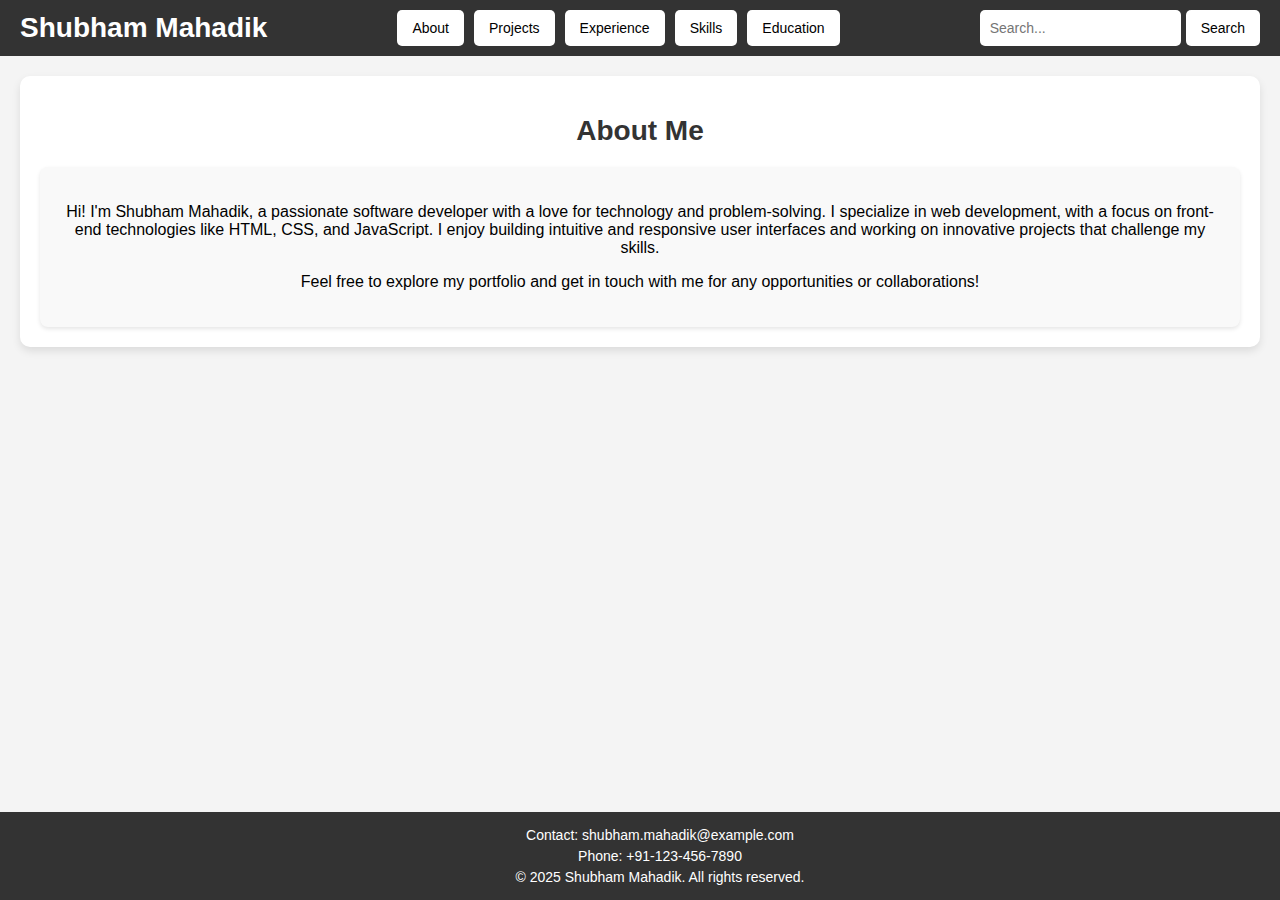
==== Portfolio Shubham.html @ 2ca16c42 "Version 1" ====
<!DOCTYPE html>
<html lang="en">
<head>
    <meta charset="UTF-8">
    <meta name="viewport" content="width=device-width, initial-scale=1.0">
    <title>Shubham Mahadik - Portfolio</title>
    <style>
        body {
            font-family: Arial, sans-serif;
            margin: 0;
            padding: 0;
            background-color: #f4f4f4;
        }
        .navbar {
            background-color: #333;
            overflow: hidden;
            display: flex;
            align-items: center;
            justify-content: space-between;
            padding: 10px 20px;
        }
        .navbar .title {
            color: white;
            font-size: 28px;
            font-weight: bold;
        }
        .navbar .nav-buttons {
            display: flex;
            gap: 10px;
            margin-right: 10px;
        }
        .navbar a {
            background-color: white;
            color: black;
            padding: 10px 15px;
            text-decoration: none;
            text-align: center;
            border-radius: 5px;
            font-size: 14px;
        }
        .navbar a:hover {
            background-color: #575757;
            color: white;
        }
        .navbar .search-container {
            display: flex;
            align-items: center;
            gap: 5px;
        }
        .navbar input[type="text"] {
            padding: 10px;
            border: none;
            border-radius: 5px;
            font-size: 14px;
        }
        .navbar button {
            background-color: white;
            color: black;
            padding: 10px 15px;
            text-decoration: none;
            text-align: center;
            border: none;
            border-radius: 5px;
            font-size: 14px;
            cursor: pointer;
        }
        .navbar button:hover {
            background-color: #575757;
            color: white;
        }
        .section {
            display: none;
            padding: 20px;
            text-align: center;
            background-color: white;
            margin: 20px;
            border-radius: 10px;
            box-shadow: 0 4px 8px rgba(0, 0, 0, 0.1);
        }
        .active {
            display: block;
        }
        footer {
            background-color: #333;
            color: white;
            text-align: center;
            padding: 10px 20px;
            position: fixed;
            bottom: 0;
            width: 100%;
        }
        footer p {
            margin: 5px 0;
            font-size: 14px;
        }
        h1 {
            font-size: 28px;
            color: #333;
        }
        .content-box {
            margin-top: 20px;
            padding: 20px;
            background-color: #f9f9f9;
            border-radius: 8px;
            box-shadow: 0 2px 4px rgba(0, 0, 0, 0.1);
        }
        .skill-list, .project-list, .experience-list, .education-list {
            list-style-type: none;
            padding: 0;
        }
        .skill-list li, .project-list li, .experience-list li, .education-list li {
            margin: 10px 0;
            padding: 8px;
            background-color: #f0f0f0;
            border-radius: 5px;
        }
    </style>
</head>
<body>

    <div class="navbar">
        <div class="title">Shubham Mahadik</div>
        <div class="nav-buttons">
            <a href="#about" onclick="showSection('about')">About</a>
            <a href="#projects" onclick="showSection('projects')">Projects</a>
            <a href="#experience" onclick="showSection('experience')">Experience</a>
            <a href="#skills" onclick="showSection('skills')">Skills</a>
            <a href="#education" onclick="showSection('education')">Education</a>
        </div>
        <div class="search-container">
            <input type="text" id="searchBox" placeholder="Search...">
            <button onclick="searchContent()">Search</button>
        </div>
    </div>

    <div id="about" class="section active">
        <h1>About Me</h1>
        <div class="content-box">
            <p>Hi! I'm Shubham Mahadik, a passionate software developer with a love for technology and problem-solving. I specialize in web development, with a focus on front-end technologies like HTML, CSS, and JavaScript. I enjoy building intuitive and responsive user interfaces and working on innovative projects that challenge my skills.</p>
            <p>Feel free to explore my portfolio and get in touch with me for any opportunities or collaborations!</p>
        </div>
    </div>

    <div id="projects" class="section">
        <h1>Projects</h1>
        <div class="content-box">
            <ul class="project-list">
                <li><strong>Project 1:</strong> Personal Portfolio Website - A fully responsive portfolio showcasing my skills and projects.</li>
                <li><strong>Project 2:</strong> E-commerce Platform - A dynamic online store with features like product management and payment integration.</li>
                <li><strong>Project 3:</strong> Blog Application - A blog platform built with Node.js and MongoDB, allowing users to create and share posts.</li>
            </ul>
        </div>
    </div>

    <div id="experience" class="section">
        <h1>Experience</h1>
        <div class="content-box">
            <ul class="experience-list">
                <li><strong>Software Developer Intern</strong> - XYZ Technologies (Jan 2024 - Jun 2024)
                    <br>Worked on developing front-end components using React and integrating APIs.</li>
                <li><strong>Junior Developer</strong> - ABC Solutions (Jul 2023 - Dec 2023)
                    <br>Assisted in building and maintaining internal tools and optimizing codebase.</li>
            </ul>
        </div>
    </div>

    <div id="skills" class="section">
        <h1>Skills</h1>
        <div class="content-box">
            <ul class="skill-list">
                <li>JavaScript (ES6+), HTML, CSS</li>
                <li>React, Node.js, Express</li>
                <li>Version Control: Git, GitHub</li>
                <li>Databases: MongoDB, MySQL</li>
                <li>UI/UX Design Principles</li>
            </ul>
        </div>
    </div>

    <div id="education" class="section">
        <h1>Education</h1>
        <div class="content-box">
            <ul class="education-list">
                <li><strong>Bachelor of Technology in Computer Science</strong> - ABC University (2020 - 2024)</li>
                <li><strong>High School</strong> - XYZ School (2018 - 2020)</li>
            </ul>
        </div>
    </div>

    <footer>
        <p>Contact: shubham.mahadik@example.com</p>
        <p>Phone: +91-123-456-7890</p>
        <p>&copy; 2025 Shubham Mahadik. All rights reserved.</p>
    </footer>

    <script>
        function showSection(sectionId) {
            const sections = document.querySelectorAll('.section');
            sections.forEach(section => {
                section.classList.remove('active');
            });
            document.getElementById(sectionId).classList.add('active');
        }

        function searchContent() {
            const query = document.getElementById('searchBox').value.toLowerCase();
            const sections = document.querySelectorAll('.section');

            let found = false;
            sections.forEach(section => {
                const text = section.textContent.toLowerCase();
                if (text.includes(query)) {
                    sections.forEach(s => s.classList.remove('active'));
                    section.classList.add('active');
                    found = true;
                }
            });

            if (!found) {
                alert('No results found!');
            }
        }
    </script>

</body>
</html>
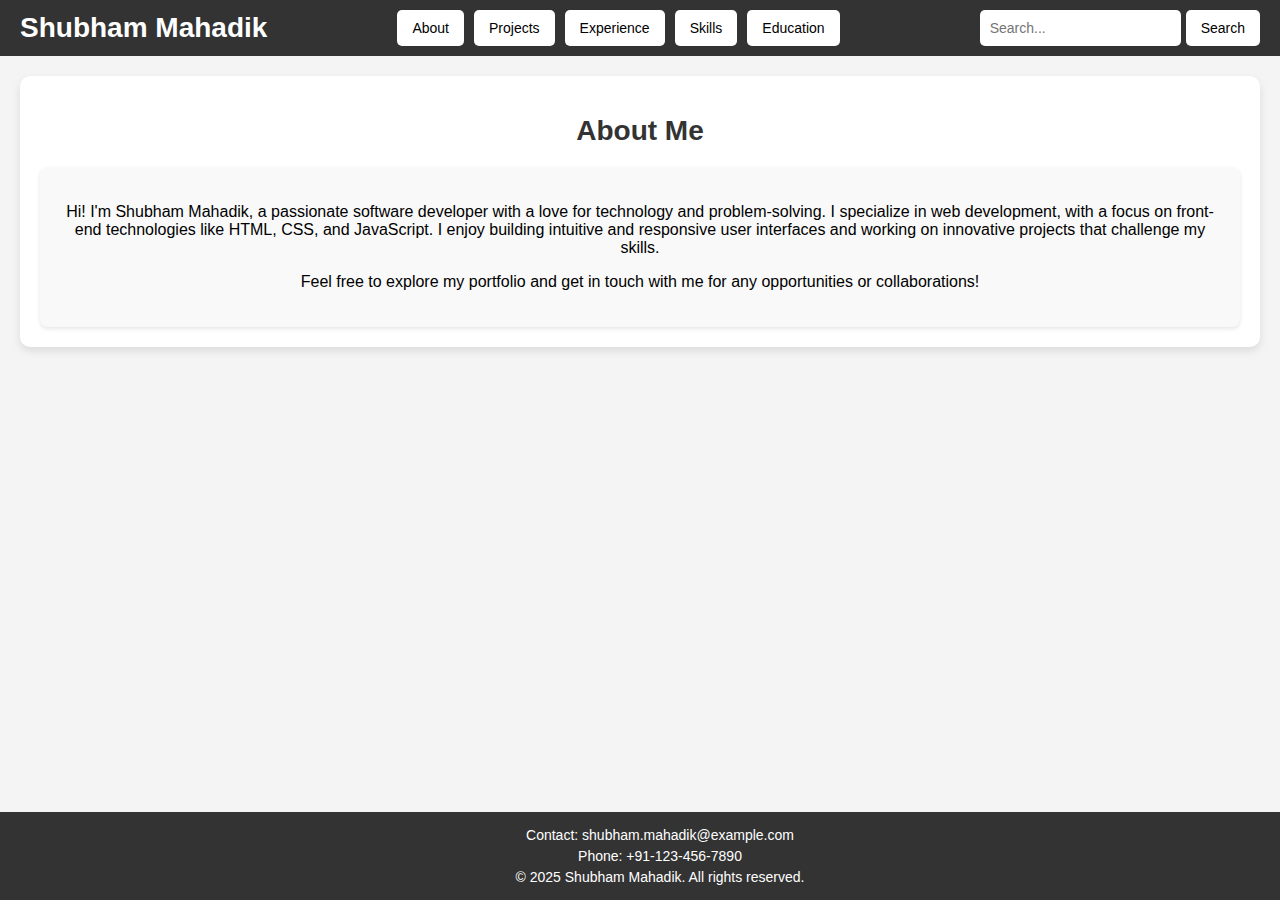
==== commit 579fe7ae: "Update Portfolio Shubham.html" ====
--- a/Portfolio Shubham.html
+++ b/Portfolio Shubham.html
@@ -146,7 +146,7 @@
         <div class="content-box">
             <ul class="project-list">
                 <li><strong>Project 1:</strong> Personal Portfolio Website - A fully responsive portfolio showcasing my skills and projects.</li>
-                <li><strong>Project 2:</strong> E-commerce Platform - A dynamic online store with features like product management and payment integration.</li>
+                <li><strong>Project 2:</strong> Hostel Management - A dynamic website with features like room management and reant integration.</li>
                 <li><strong>Project 3:</strong> Blog Application - A blog platform built with Node.js and MongoDB, allowing users to create and share posts.</li>
             </ul>
         </div>
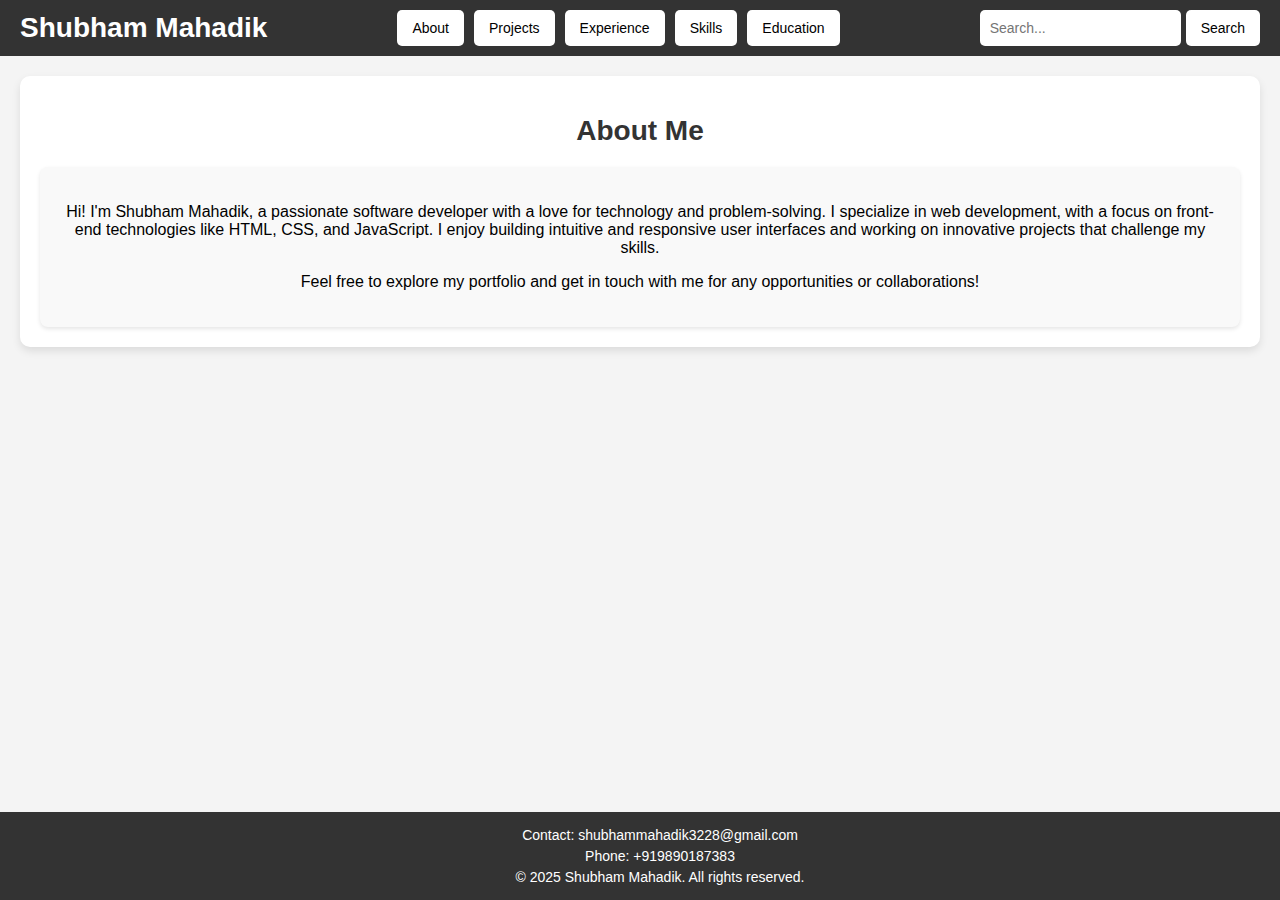
==== commit 46adac13: "Update Portfolio Shubham.html" ====
--- a/Portfolio Shubham.html
+++ b/Portfolio Shubham.html
@@ -146,8 +146,8 @@
         <div class="content-box">
             <ul class="project-list">
                 <li><strong>Project 1:</strong> Personal Portfolio Website - A fully responsive portfolio showcasing my skills and projects.</li>
-                <li><strong>Project 2:</strong> Hostel Management - A dynamic website with features like room management and reant integration.</li>
-                <li><strong>Project 3:</strong> Blog Application - A blog platform built with Node.js and MongoDB, allowing users to create and share posts.</li>
+                <li><strong>Project 2:</strong> Hostel Management - A dynamic website with features like room management and reaint integration.</li>
+                <li><strong>Project 3:</strong> Online Exam System - A Exam platform built with Html , Css , JS and Php , allowing Teachers to conduct  and manage  online exam .</li>
             </ul>
         </div>
     </div>
@@ -169,9 +169,9 @@
         <div class="content-box">
             <ul class="skill-list">
                 <li>JavaScript (ES6+), HTML, CSS</li>
-                <li>React, Node.js, Express</li>
+                <li>C,c++,java,python </li>
                 <li>Version Control: Git, GitHub</li>
-                <li>Databases: MongoDB, MySQL</li>
+                <li>Databases: MySQL</li>
                 <li>UI/UX Design Principles</li>
             </ul>
         </div>
@@ -181,15 +181,15 @@
         <h1>Education</h1>
         <div class="content-box">
             <ul class="education-list">
-                <li><strong>Bachelor of Technology in Computer Science</strong> - ABC University (2020 - 2024)</li>
-                <li><strong>High School</strong> - XYZ School (2018 - 2020)</li>
+                <li><strong>Bachelor of Technology in AIDS </strong> - Shivaji University (Parsuing)</li>
+                <li><strong>Diploma in computer science </strong> - AITRC Vita  (2021 - 2024)</li>
             </ul>
         </div>
     </div>
 
     <footer>
-        <p>Contact: shubham.mahadik@example.com</p>
-        <p>Phone: +91-123-456-7890</p>
+        <p>Contact: shubhammahadik3228@gmail.com</p>
+        <p>Phone: +919890187383</p>
         <p>&copy; 2025 Shubham Mahadik. All rights reserved.</p>
     </footer>
 
